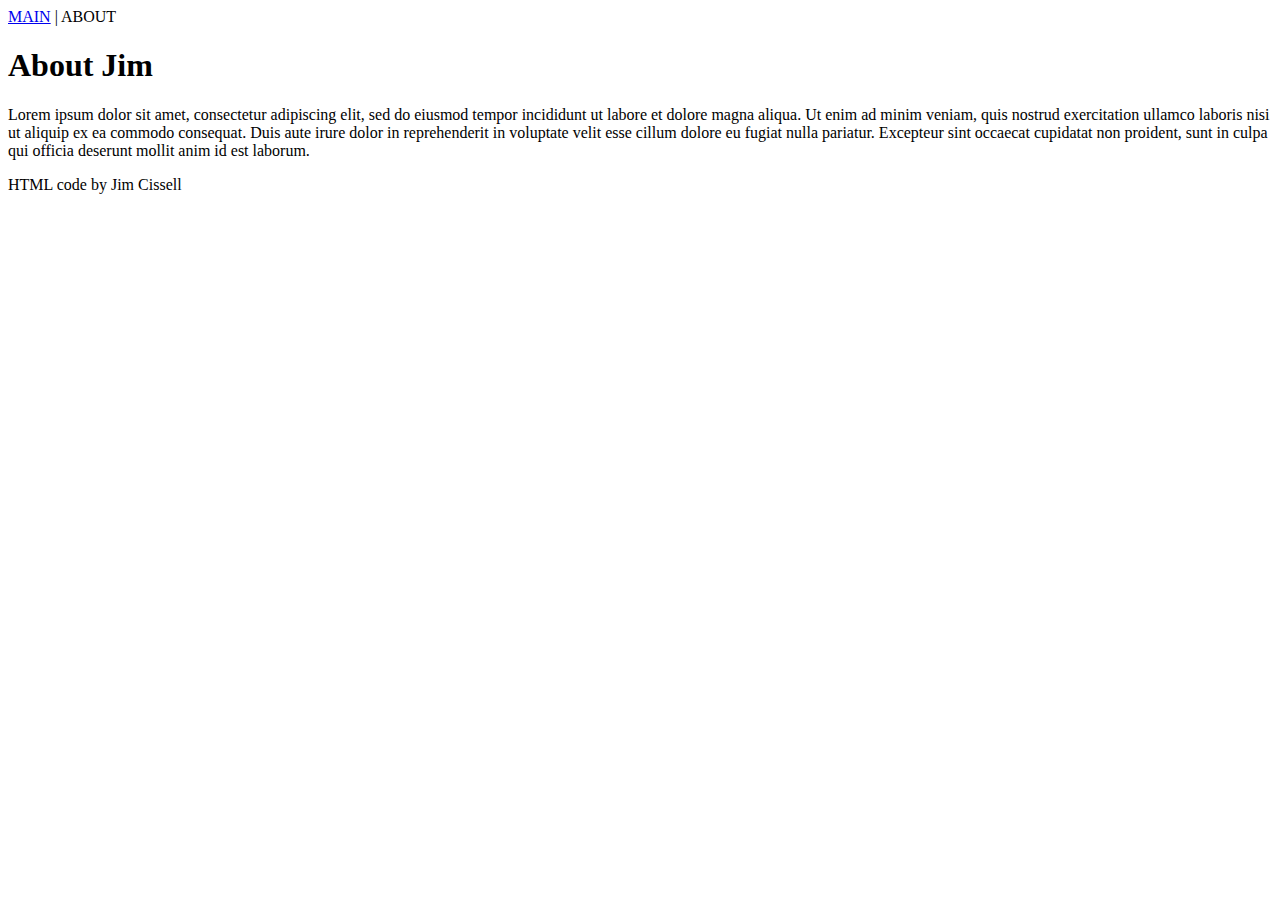
==== about.html @ 047b0fd8 "images" ====
<!DOCTYPE html>
  <html>
    <head>
      <meta charset="UTF-8">
      <title>Week 02 Assignment</title>
    </head>
    <body>
      <header>
        <nav><a href=index.html>MAIN</a> | ABOUT</nav>
        <h1>About Jim</h1>
      </header>
      <article>
        <P>Lorem ipsum dolor sit amet, consectetur adipiscing elit, sed do eiusmod tempor incididunt ut labore et dolore magna aliqua. Ut enim ad minim veniam, quis nostrud exercitation ullamco laboris nisi ut aliquip ex ea commodo consequat. Duis aute irure dolor in reprehenderit in voluptate velit esse cillum dolore eu fugiat nulla pariatur. Excepteur sint occaecat cupidatat non proident, sunt in culpa qui officia deserunt mollit anim id est laborum.</P>
      </article>
      <footer>
        <P>HTML code by Jim Cissell</P>
      </footer>
    </body>
  </html>
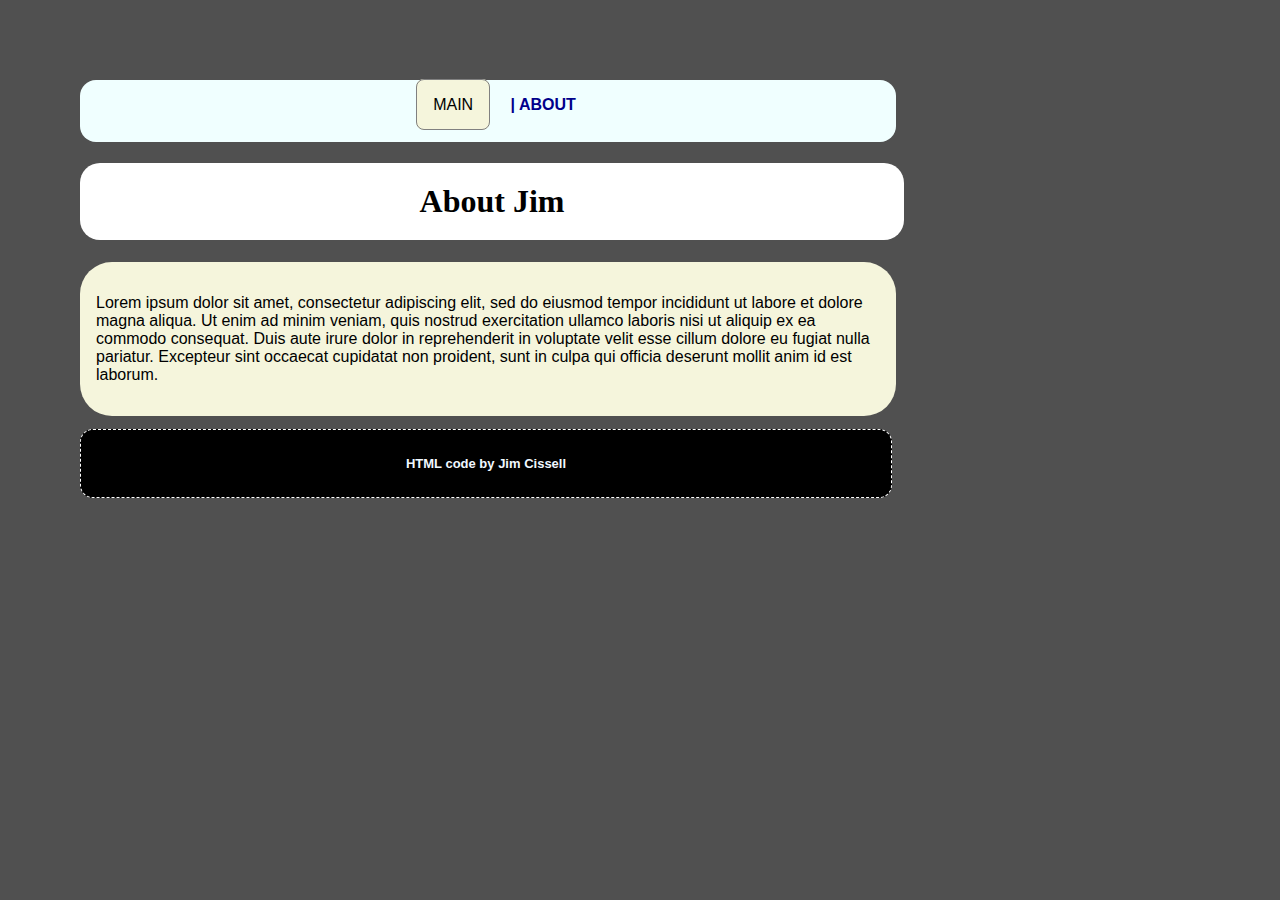
==== commit 9f183d66: "." ====
--- a/about.html
+++ b/about.html
@@ -3,6 +3,7 @@
     <head>
       <meta charset="UTF-8">
       <title>Week 02 Assignment</title>
+      <link rel="stylesheet" type="text/css" href="styles/style.css">
     </head>
     <body>
       <header>
--- a/styles/style.css
+++ b/styles/style.css
@@ -0,0 +1,85 @@
+body {
+  background-color: rgb(80,80,80);
+  margin: 80px;
+  font-family: "helvetica", "Arial", sans-serif;
+}
+a:hover {
+  text-decoration: none;
+  color: white;
+  background-color: black;
+  padding: 1.2em;
+  border-radius: 12px;
+  border: 1px solid rgb(80,80,80);
+  font-style: normal;
+  font-size: 1.5em;
+  font-weight: 600;
+}
+a:visited {
+  color: gray;
+  font-size: .5em;
+}
+nav {
+  height: 30px;
+  width: 70%;
+  background-color: azure;
+  text-align: center;
+  padding: 1em;
+  border-radius: 1em;
+  color: darkblue;
+  font-weight: 600;
+}
+nav a {
+  text-decoration: none;
+  color: black;
+  font-weight: 300;
+  background-color: beige;
+  padding: 1em;
+  margin: 1em;
+  border: 1px solid gray;
+  border-radius: .5em;
+    }
+nav a:hover {
+  background-color: dimgray;
+  padding: .25em;
+  border-radius: .25em;
+}
+article {
+  background-color: beige;
+  padding: 1em;
+  width: 70%;
+  border-radius: 2em;
+}
+h1 {
+  width: 70%;
+  border-radius: 20px;
+  font-family: "Times New Roman", "Times", serif;
+  text-align: center;
+  background-color: white;
+  padding: 20px;
+}
+img {
+  height: 4%;
+  width: 4%;
+  vertical-align: middle;
+  border-radius: 12px 20px 0px 10px;
+  margin: 5px;
+  padding: 1em;
+  border: 2px solid black;
+  background-color: white;
+}
+li {
+  list-style-type: upper-alpha;
+  font-style: oblique;
+}
+footer {
+  font-size: small;
+  font-weight: 600;
+  color: aliceblue;
+  background-color: black;
+  padding: 1em;
+  border-radius: 1em;
+  width: 70%;
+  text-align: center;
+  border: 1px dashed white;
+  margin-top: 1em;
+}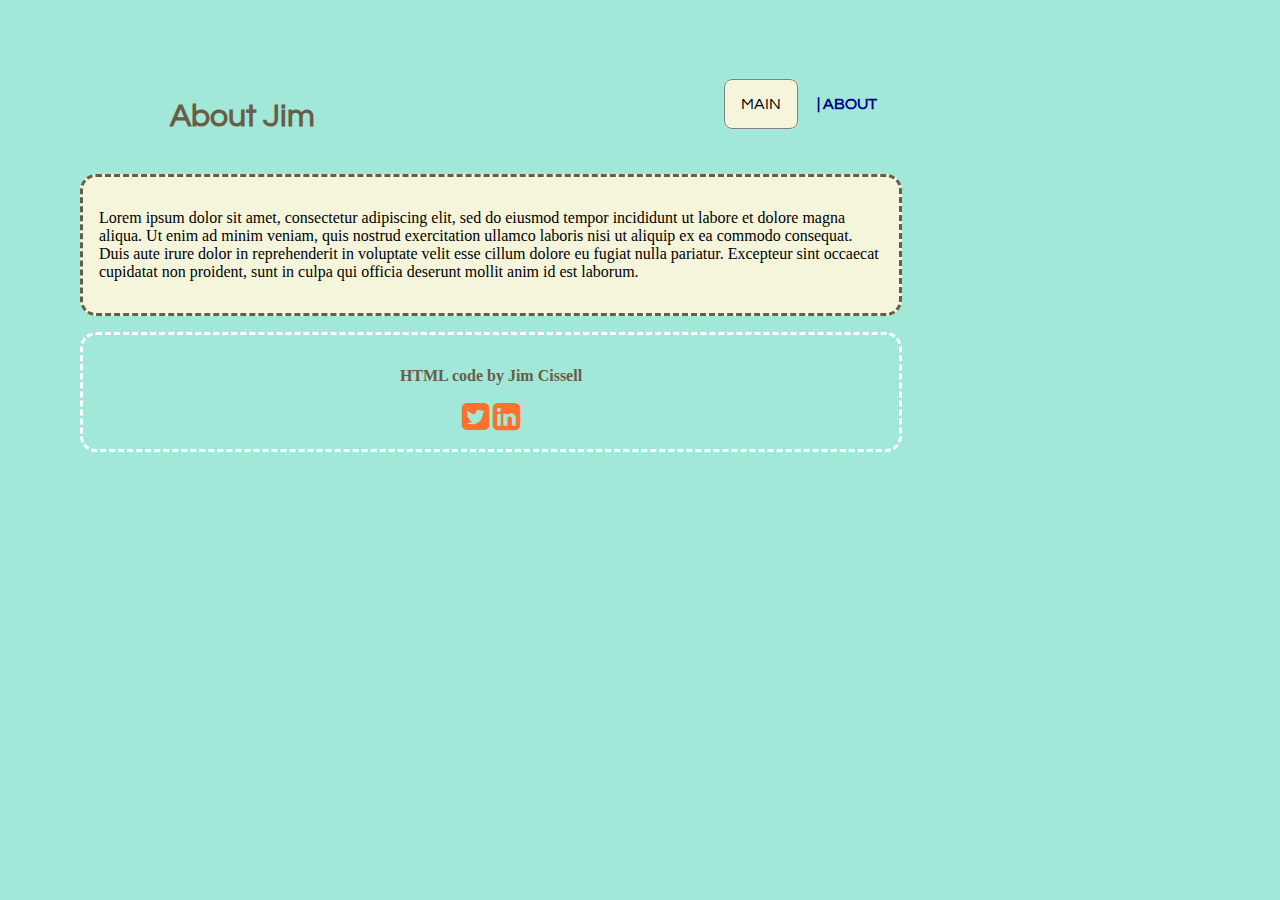
==== commit eb8f4962: "." ====
--- a/about.html
+++ b/about.html
@@ -4,6 +4,8 @@
       <meta charset="UTF-8">
       <title>Week 02 Assignment</title>
       <link rel="stylesheet" type="text/css" href="styles/style.css">
+      <link href='https://fonts.googleapis.com/css?family=Droid+Serif:400,400italic,700,700italic|Pacifico|Rokkitt:400,700|Questrial' rel='stylesheet' type='text/css'>
+      <link rel="stylesheet" href="https://maxcdn.bootstrapcdn.com/font-awesome/4.4.0/css/font-awesome.min.css">
     </head>
     <body>
       <header>
@@ -13,8 +15,8 @@
       <article>
         <P>Lorem ipsum dolor sit amet, consectetur adipiscing elit, sed do eiusmod tempor incididunt ut labore et dolore magna aliqua. Ut enim ad minim veniam, quis nostrud exercitation ullamco laboris nisi ut aliquip ex ea commodo consequat. Duis aute irure dolor in reprehenderit in voluptate velit esse cillum dolore eu fugiat nulla pariatur. Excepteur sint occaecat cupidatat non proident, sunt in culpa qui officia deserunt mollit anim id est laborum.</P>
       </article>
-      <footer>
-        <P>HTML code by Jim Cissell</P>
+     <footer>
+        <P>HTML code by Jim Cissell<a href="http://www.twitter.com/jimcissell" target="_blank"></P> <i class="fa fa-twitter-square fa-2x"></i> </a><a href="http://www.linkedin.com/in/jimcissell" target="_blank"> <i class="fa fa-linkedin-square fa-2x"></i> </a>
       </footer>
     </body>
   </html> --- a/styles/style.css
+++ b/styles/style.css
@@ -1,17 +1,26 @@
 body {
-  background-color: rgb(80,80,80);
+  background-color: #A1E8D9;
   margin: 80px;
-  font-family: "helvetica", "Arial", sans-serif;
+  font-family: 'Rokkitt', 400;
 }
-a:hover {
+.mighty {
+  background-color: #CFC291;
+}
+
+a {
+  text-decoration: none;
+  color: #FF712C;
+  }
+
+li a:hover {
   text-decoration: none;
   color: white;
-  background-color: black;
-  padding: 1.2em;
-  border-radius: 12px;
-  border: 1px solid rgb(80,80,80);
+  background-color: #CFC291;
+  padding: 1.7em;
+  border-radius: 4px;
+  border: 1px solid #FF712C;
   font-style: normal;
-  font-size: 1.5em;
+  font-size: 1em;
   font-weight: 600;
 }
 a:visited {
@@ -19,9 +28,10 @@
   font-size: .5em;
 }
 nav {
+  float: right;
+  font-family: "Questrial";
   height: 30px;
   width: 70%;
-  background-color: azure;
   text-align: center;
   padding: 1em;
   border-radius: 1em;
@@ -39,22 +49,26 @@
   border-radius: .5em;
     }
 nav a:hover {
+  color: white;
   background-color: dimgray;
-  padding: .25em;
+  padding: 1.1em;
   border-radius: .25em;
+  font-size: 1.25em;
 }
 article {
   background-color: beige;
   padding: 1em;
   width: 70%;
-  border-radius: 2em;
+  border-radius: 1em;
+  border: 3px dashed #695D46;
 }
 h1 {
   width: 70%;
+  color: #695D46;
+  font-size: 2em;
   border-radius: 20px;
-  font-family: "Times New Roman", "Times", serif;
+  font-family: "Questrial";
   text-align: center;
-  background-color: white;
   padding: 20px;
 }
 img {
@@ -64,22 +78,26 @@
   border-radius: 12px 20px 0px 10px;
   margin: 5px;
   padding: 1em;
-  border: 2px solid black;
+  border: 2px solid #FF712C;
   background-color: white;
 }
+
+ul { 
+  list-style-type: none;
+}
 li {
-  list-style-type: upper-alpha;
-  font-style: oblique;
+  list-style-type: none;
+  font-family: "Pacifico";
 }
 footer {
-  font-size: small;
+  font-size: medium;
   font-weight: 600;
-  color: aliceblue;
-  background-color: black;
+  color: #695D46;
+  border: 5px solid #695D46;
   padding: 1em;
   border-radius: 1em;
   width: 70%;
   text-align: center;
-  border: 1px dashed white;
+  border: 3px dashed white;
   margin-top: 1em;
-}+}
